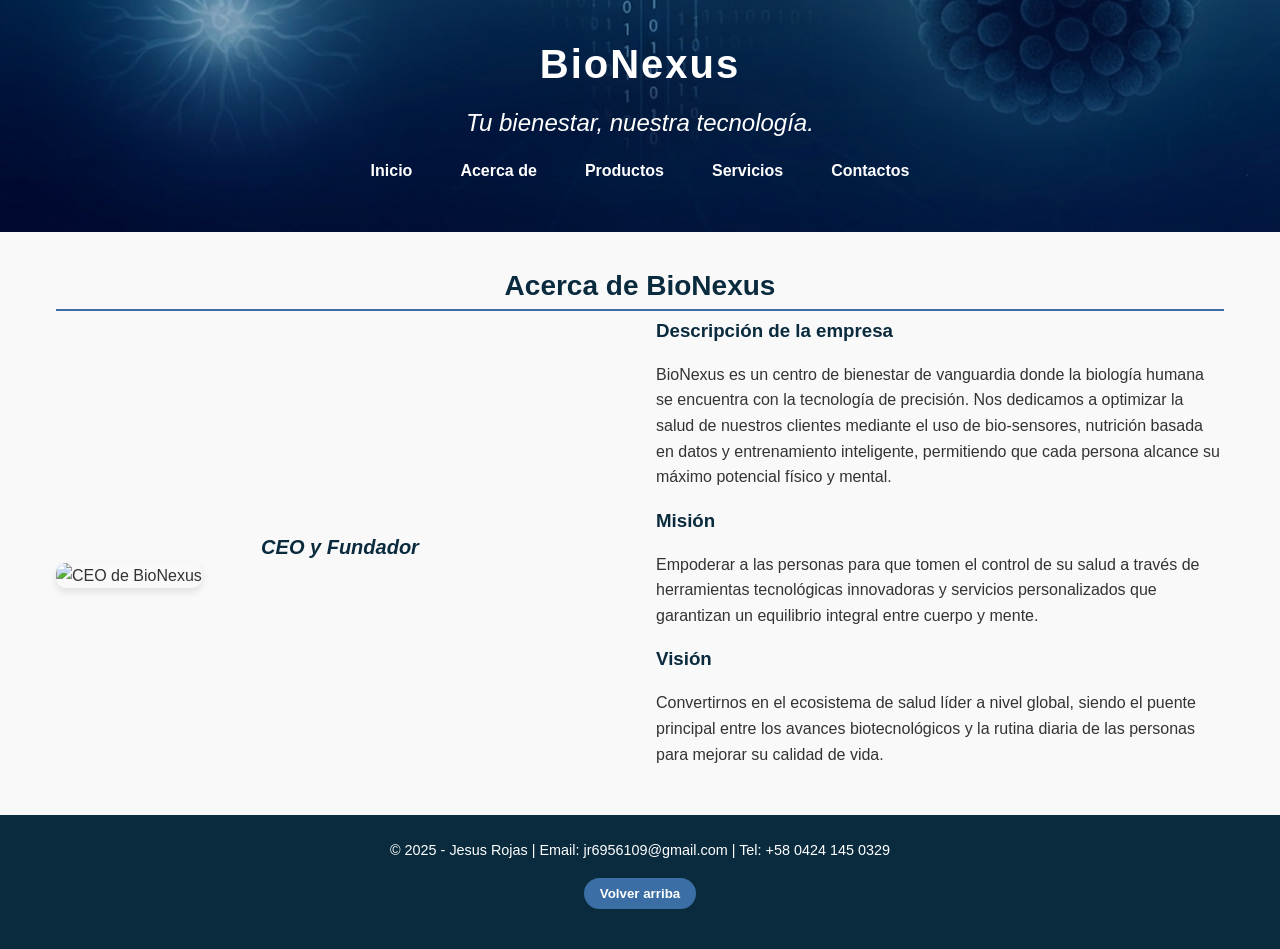
==== about.html @ 98564473 "Bionex" ====
<!DOCTYPE html>
<html lang="es">
<head>
    <meta charset="UTF-8">
    <meta name="viewport" content="width=device-width, initial-scale=1.0">
    <title>BioNexus - Acerca de</title>
    <link rel="stylesheet" href="Css/estilos.css">
</head>
<body>
    <header>
        <h1>BioNexus</h1>
        <p>Tu bienestar, nuestra tecnología.</p>
        <nav>
            <ul>
                <li><a href="index.html">Inicio</a></li>
                <li><a href="about.html">Acerca de</a></li>
                <li><a href="productos.html">Productos</a></li>
                <li><a href="servicios.html">Servicios</a></li>
                <li><a href="contactos.html">Contactos</a></li>
            </ul>
        </nav>
    </header>
    <main>
        <h2 class="titulo">Acerca de BioNexus</h2>
        <div class="fila">
            <div class="columna imagen">
                <p id="tituloJefe"><em>CEO y Fundador</em></p>
                <img src="imagenes/Jefe.png" alt="CEO de BioNexus" width="100%">
            </div>
            <div class="columna texto">
                <h3>Descripción de la empresa</h3>
                <p>BioNexus es un centro de bienestar de vanguardia donde la biología humana se encuentra con la tecnología de precisión. Nos dedicamos a optimizar la salud de nuestros clientes mediante el uso de bio-sensores, nutrición basada en datos y entrenamiento inteligente, permitiendo que cada persona alcance su máximo potencial físico y mental.</p>
                
                <h3>Misión</h3>
                <p>Empoderar a las personas para que tomen el control de su salud a través de herramientas tecnológicas innovadoras y servicios personalizados que garantizan un equilibrio integral entre cuerpo y mente.</p>
                
                <h3>Visión</h3>
                <p>Convertirnos en el ecosistema de salud líder a nivel global, siendo el puente principal entre los avances biotecnológicos y la rutina diaria de las personas para mejorar su calidad de vida.</p>
            </div>
        </div>
    </main>
    <footer>
        <p>&copy; 2025 - Jesus Rojas | Email: jr6956109@gmail.com | Tel: +58 0424 145 0329</p>
        <p><button id="btnSubir">Volver arriba</button></p>
    </footer>
    <script src="Js/globales.js" defer></script>
</body>
</html>
---- Css/estilos.css ----
:root {
    --color-azul-oscuro: #0a2b3e;
    --color-azul-claro: #3a6ea5;
    --color-azul-medio: #1a4a6f;
    --color-azul-borde: #2c5a7a;
    --color-verde: #2c7a4d;
    --color-verde-oscuro: #1e5a38;
    --color-azul-hover: #0e3a55;
    --color-verde-claro: #8fc93a;
    --color-fondo: #f9f9f9;
    --color-fondo-sidebar: #d3d3d3;
    --color-fondo-sidebar-hover: #d4e0e8;
    --color-fondo-resultado: #f0f8f0;
    --color-fondo-error: #ffe6e6;
    --color-texto: #333;
    --color-borde-input: #ccc;
    --color-borde-error: #d32f2f;
    --color-texto-error: #a00;
    --sombra-suave: rgba(0, 0, 0, 0.1);
    --sombra-media: rgba(0, 0, 0, 0.15);
}

* {
    margin: 0;
    padding: 0;
    box-sizing: border-box;
}

body {
    font-family: 'Segoe UI', Tahoma, Geneva, Verdana, sans-serif;
    line-height: 1.6;
    color: var(--color-texto);
    background-color: var(--color-fondo);
}

header {
    background-image: url('../Imagenes/Fondo-header.png');
    background-size: cover;
    background-position: bottom;
    color: white;
    text-align: center;
    padding: 2rem 1rem;
}

header h1 {
    font-size: 2.5rem;
    letter-spacing: 2px;
    margin-bottom: 0.5rem;
}

header p {
    font-size: 1.5rem;
    font-style: italic;  
}

nav ul {
    display: flex;
    justify-content: center;
    list-style: none;
    flex-wrap: wrap;
}

nav ul li {
    margin: 0;
}

nav ul li a {
    display: block;
    padding: 1rem 1.5rem;
    color: white;
    text-decoration: none;
    font-weight: bold;

}
nav ul li a:hover {
    border-bottom: 2px solid var(--color-azul-claro);
    padding-bottom: 2px;
    transform: translateY(5px);
}

main {
    max-width: 1200px;
    margin: 2rem auto;
    padding: 0 1rem;
}

.fila {
    display: flex;
    flex-wrap: wrap;
    gap: 2rem;
    margin-bottom: 2rem;
    align-items: center;
}

.columna {
    flex: 1;
    min-width: 250px;
}

.columna.imagen img {
    width: 100%;
    border-radius: 10px;
    box-shadow: 0 4px 8px var(--sombra-suave);
}
.columna.imagen img:hover {
    transform: scale(1.02);
    box-shadow: 0 15px 20px var(--color-azul-claro);
    transition: 0.5s;
}

.columna.texto h2,
.columna.texto h3 {
    color: var(--color-azul-oscuro);
    margin-bottom: 1rem;
}

.columna.texto p {
    margin-bottom: 1rem;
}

.boton {
    display: inline-block;
    background-color: var(--color-azul-claro);
    color: white;
    padding: 0.7rem 1.5rem;
    text-decoration: none;
    border-radius: 30px;
    font-weight: bold;
    transition: background-color 0.3s;
}
#tituloJefe {
    text-align: center;
    margin-top: 20px;
    color: var(--color-azul-oscuro);
    font-weight: bold;
    font-size: 20px;
}
.titulo {
    text-align: center;
    margin-bottom: 5px;
    color: var(--color-azul-oscuro);
    font-weight: bold;
    font-size: 28px;
    border-bottom-style: solid;
    border-bottom-color: var(--color-azul-claro);
    border-bottom-width: 2px;
    transition: color 0.3s ease, font-size 0.3s ease;
}
.titulo:hover {
    color: var(--color-azul-claro);
    font-size: 30px;
}
.boton:hover {
    background-color: var(--color-azul-hover);
}

.contenedor-lateral {
    display: flex;
    flex-wrap: wrap;
    gap: 2rem;
}

.menu-lateral {
    flex: 1;
    min-width: 200px;
    background-color: var(--color-fondo-sidebar);
    padding: 1rem;
    border-radius: 10px;
    align-self: start;
}

.menu-lateral h3 {
    color: var(--color-azul-oscuro);
    margin-bottom: 1rem;
    border-bottom: 2px solid var(--color-azul-oscuro);
    display: inline-block;
}

.menu-lateral ul {
    list-style: none;
}

.menu-lateral ul li {
    margin-bottom: 0.5rem;
}

.menu-lateral ul li a {
    color: var(--color-azul-medio);
    text-decoration: none;
    display: block;
    padding: 0.4rem;
    border-radius: 5px;
    transition: background 0.2s;
}

.menu-lateral ul li a:hover {
    background-color: var(--color-fondo-sidebar-hover);
    padding-left: 0.8rem;
}

.productos {
    flex: 3;
    min-width: 250px;
}

.productos h2 {
    color: var(--color-azul-oscuro);
    margin-bottom: 1rem;
}

.productos h3 {
    color: var(--color-azul-medio);
    margin: 1.5rem 0 1rem 0;
    border-left: 5px solid var(--color-azul-oscuro);
    padding-left: 0.8rem;
}
.productos h3:hover {
    transform: translateX(5px);
    transition: 0.3s;
}

.grid-productos {
    display: grid;
    grid-template-columns: repeat(auto-fill, minmax(250px, 1fr));
    gap: 1.5rem;
}

.producto {
    background-color: white;
    border-radius: 10px;
    padding: 1rem;
    box-shadow: 0 2px 5px var(--sombra-suave);
    transition: transform 0.2s, box-shadow 0.2s;
    text-align: center;
    display: flex;
    flex-direction: column;
}

.producto:hover {
    transform: translateY(-5px);
    box-shadow: 0 5px 15px var(--sombra-media);
}

.producto img {
    width: 100%;
    max-width: 250px;
    height: auto;
    border-radius: 10px;
    margin-bottom: 0.8rem;
}

.producto h4 {
    color: var(--color-azul-oscuro);
    margin-bottom: 0.5rem;
}

.producto p {
    font-size: 0.9rem;
    margin-bottom: 0.8rem;
}

.producto .precio {
    font-weight: bold;
    color: var(--color-texto);
    font-size: 1.1rem;
}

.producto button {
    background-color: var(--color-azul-medio);
    color: white;
    border: none;
    padding: 0.5rem 1rem;
    border-radius: 20px;
    cursor: pointer;
    font-weight: bold;
    transition: background 0.2s;
    margin-top: auto;
    width: 10rem;
    align-self: center;
}

.producto button:hover {
    background-color: var(--color-azul-hover);
}

.contenedor-contacto {
    display: flex;
    flex-wrap: wrap;
    gap: 2rem;
    margin-top: 1.5rem;
}

.formulario,
.nota-guardada {
    flex: 1;
    min-width: 280px;
    background-color: white;
    padding: 1.5rem;
    border-radius: 10px;
    box-shadow: 0 2px 5px var(--sombra-suave);
}

.formulario label {
    display: block;
    margin-top: 1rem;
    font-weight: bold;
    color: var(--color-azul-oscuro);
}

.formulario input,
.formulario textarea {
    width: 100%;
    padding: 0.6rem;
    margin-top: 0.3rem;
    border: 1px solid var(--color-borde-input);
    border-radius: 5px;
    font-family: inherit;
}

.formulario button {
    margin-top: 1.5rem;
    background-color: var(--color-azul-oscuro);
    color: white;
    border: none;
    padding: 0.7rem 1.5rem;
    border-radius: 30px;
    cursor: pointer;
    font-weight: bold;
    width: 100%;
    font-size: 1rem;
}

.formulario button:hover {
    background-color: var(--color-azul-medio);
}

.nota-guardada h3 {
    color: var(--color-azul-oscuro);
    margin-bottom: 1rem;
}

#resultado {
    background-color: var(--color-fondo-resultado);
    padding: 1rem;
    border-radius: 8px;
    border-left: 5px solid var(--color-azul-oscuro);
}

.nota {
    font-size: 0.9rem;
}

.nota h4 {
    color: var(--color-azul-claro);
    margin-bottom: 0.5rem;
}

.error {
    background-color: var(--color-fondo-error);
    border-left: 5px solid var(--color-borde-error);
    color: var(--color-texto-error);
    border-radius: 12px;
}
.error strong{
    margin-left: 1rem;
}
.error ul {
    margin-left: 1.5rem;
}

footer {
    background-color: var(--color-azul-oscuro);
    color: white;
    text-align: center;
    padding: 1.5rem;
    margin-top: 2rem;
    font-size: 0.9rem;
}

footer a {
    color: var(--color-verde-claro);
    text-decoration: none;
}

footer a:hover {
    text-decoration: underline;
}

footer p button {
    background-color: var(--color-azul-claro);
    color: white;
    border: none;
    padding: 0.5rem 1rem;
    border-radius: 20px;
    cursor: pointer;
    font-weight: bold;
    transition: background 0.2s;
    margin-top: 1rem;
    margin-bottom: 1rem;
}
footer p button:hover {
    background-color: var(--color-azul-hover);
    border: 2px solid var(--color-borde-input);
}
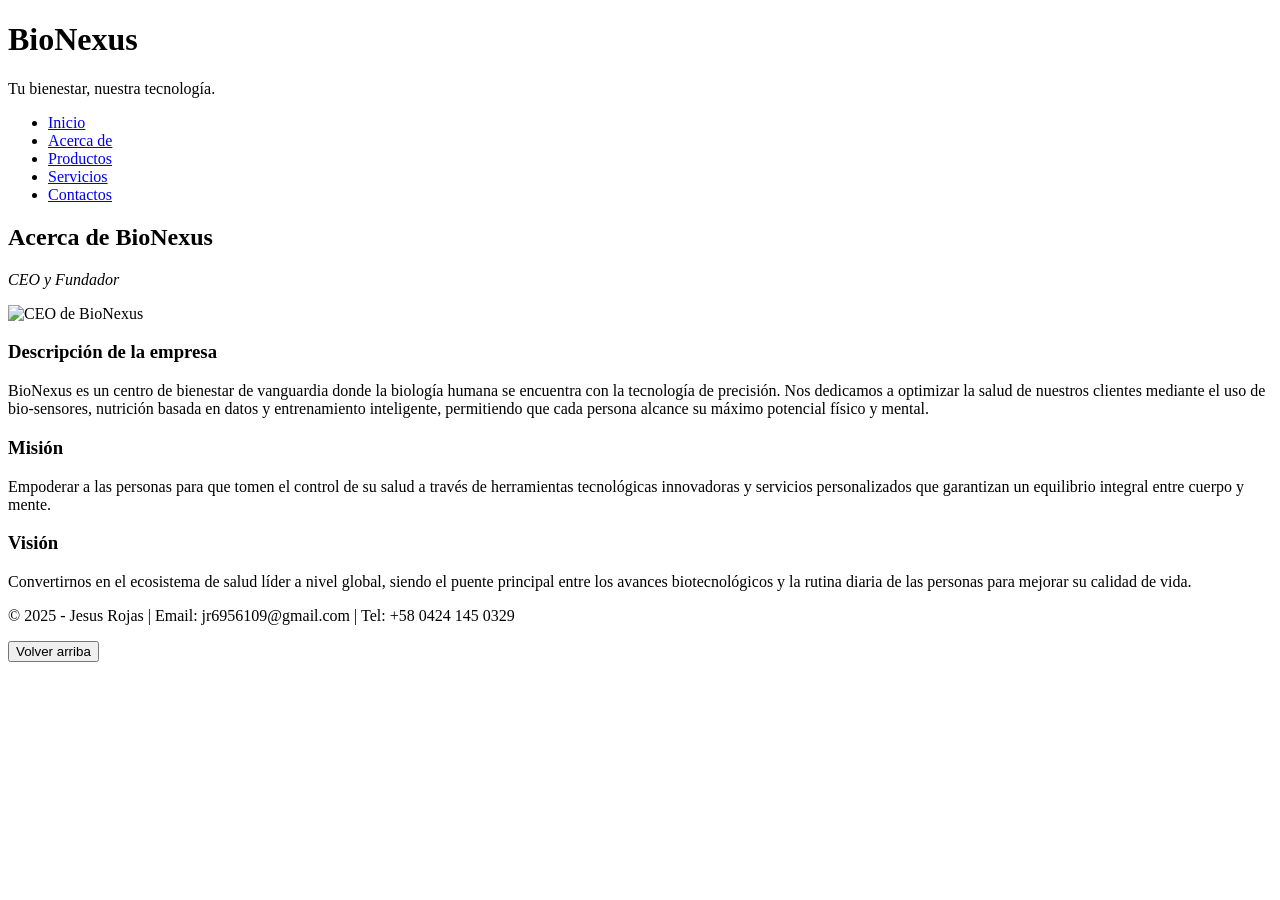
==== commit 0498189b: "Bionex" ====
--- a/about.html
+++ b/about.html
@@ -4,7 +4,7 @@
     <meta charset="UTF-8">
     <meta name="viewport" content="width=device-width, initial-scale=1.0">
     <title>BioNexus - Acerca de</title>
-    <link rel="stylesheet" href="Css/estilos.css">
+    <link rel="stylesheet" href="css/estilos.css">
 </head>
 <body>
     <header>
@@ -43,6 +43,6 @@
         <p>&copy; 2025 - Jesus Rojas | Email: jr6956109@gmail.com | Tel: +58 0424 145 0329</p>
         <p><button id="btnSubir">Volver arriba</button></p>
     </footer>
-    <script src="Js/globales.js" defer></script>
+    <script src="js/globales.js" defer></script>
 </body>
 </html>
